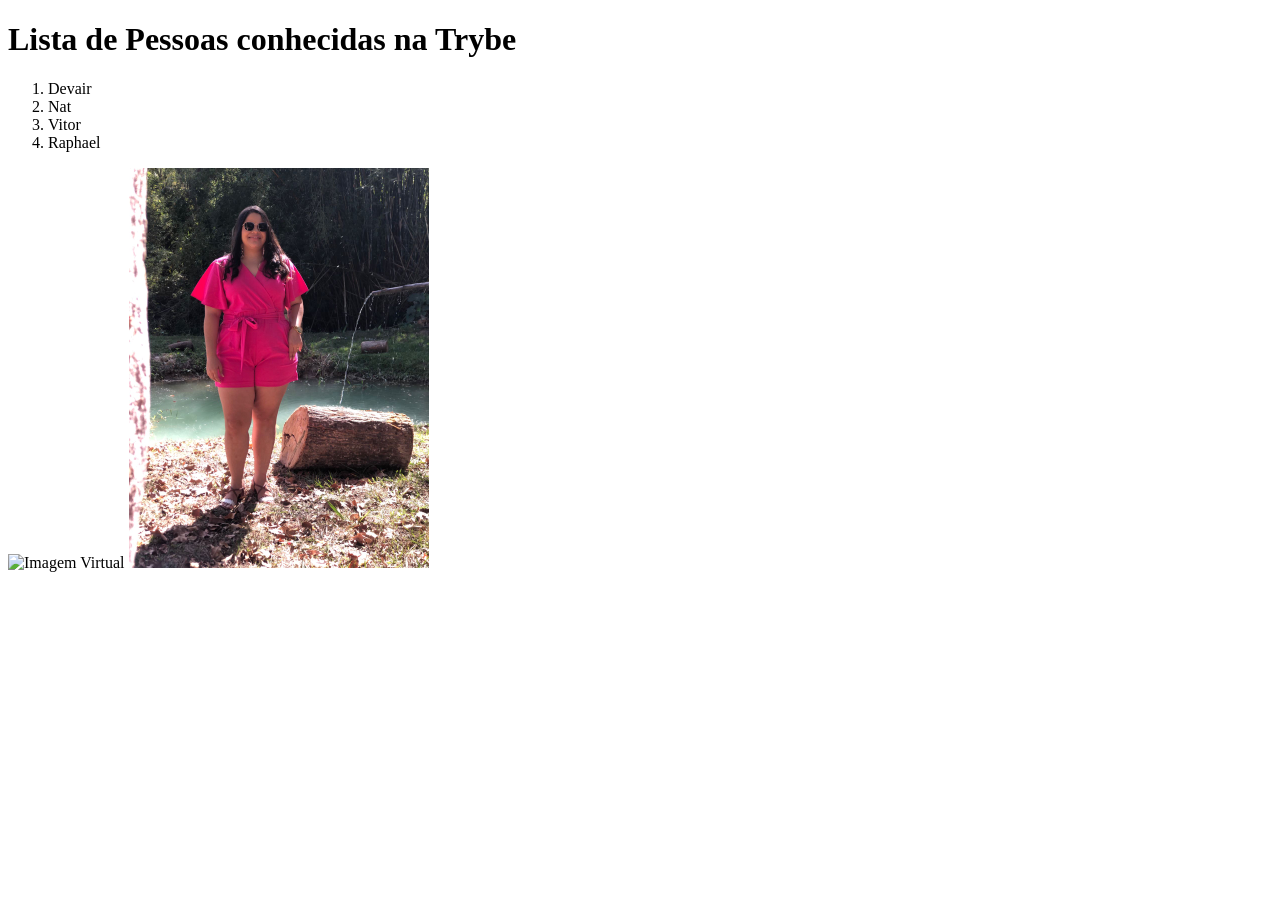
==== index.html @ 424db33f "Meu primeiro portfólio" ====
<!DOCTYPE html>
<html lang="pt-br">
<head>
    <meta charset="UTF-8">
    <meta name="viewport" content="width=device-width, initial-scale=1.0">
    <title>Exercicio Para Fixar</title>
</head>
<body>
    <h1>Lista de Pessoas conhecidas na Trybe</h1>
    <ol>
        <li>Devair</li>
        <li>Nat</li>
        <li>Vitor</li>
        <li>Raphael</li>
    </ol>
    <img src="https://encrypted-tbn0.gstatic.com/images?q=tbn:ANd9GcSHKK7kw_hHKJkZWeZi13j_8qH7yONj-IMW2w&usqp=CAU" alt="Imagem Virtual"  width="300px">
    <img src="WhatsApp Image 2023-07-05 at 16.09.33 (3).jpeg" alt="Mulher de macaquinho rosa" width="300px"

</body>
</html>
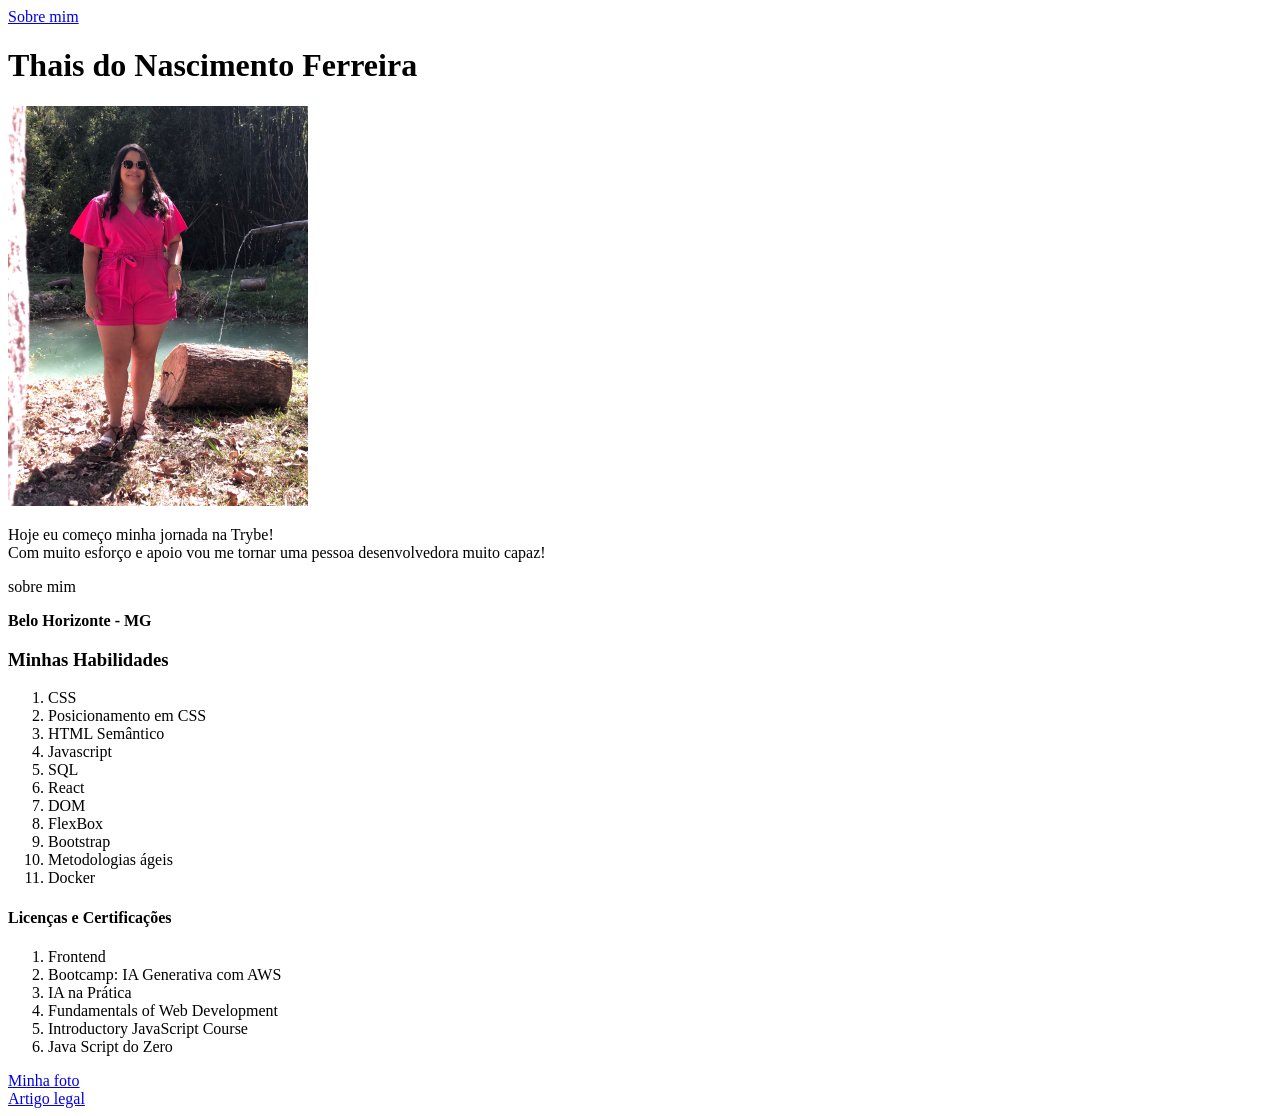
==== commit 84f6e57d: "Meu primeiro portfólio" ====
--- a/index.html
+++ b/index.html
@@ -3,18 +3,48 @@
 <head>
     <meta charset="UTF-8">
     <meta name="viewport" content="width=device-width, initial-scale=1.0">
-    <title>Exercicio Para Fixar</title>
+    <title>Portfólio Web</title>
 </head>
 <body>
-    <h1>Lista de Pessoas conhecidas na Trybe</h1>
+  <a href="#sobre-mim">Sobre mim</a>
+
+  <h1 class="meuNome">Thais do Nascimento Ferreira</h1>
+  <img src="./WhatsApp Image 2023-07-05 at 16.09.33 (3).jpeg" alt="Mulher branca de óculos escuros e roupa rosa" id="foto" width="300px">
+
+  <p>Hoje eu começo minha jornada na Trybe!<br>
+    Com muito esforço e apoio vou me tornar uma pessoa desenvolvedora muito capaz!</p>
+
+  <p class="descricao">sobre mim</p>
+  
+  <p class="resido"><strong>Belo Horizonte - MG</strong></p>
+
+    <h3>Minhas Habilidades</h3>
+      <ol>
+        <li class="CSS">CSS</li>
+        <li class="Posicionamento em CSS">Posicionamento em CSS</li>
+        <li class="HTML Semântico">HTML Semântico</li>
+        <li class="javascript">Javascript</li>
+        <li class="sql">SQL</li>
+        <li class="react">React</li>
+        <li class="DOM">DOM</li>
+        <li class="FlexBox">FlexBox</li>
+        <li class="bootstrap">Bootstrap</li>
+        <li class="metoAgil">Metodologias ágeis</li>
+        <li class="Docker">Docker</li>
+      </ol>
+
+    <h4>Licenças e Certificações</h4>
     <ol>
-        <li>Devair</li>
-        <li>Nat</li>
-        <li>Vitor</li>
-        <li>Raphael</li>
+      <li class="Frontend">Frontend</li>
+      <li class="Bootcamp">Bootcamp: IA Generativa com AWS</li>
+      <li class="IA">IA na Prática</li>
+      <li class="Fundamentals">Fundamentals of Web Development</li>
+      <li class="Introductory JavaScript Course">Introductory JavaScript Course</li>
+      <li class="Java Script do Zero">Java Script do Zero</li>
     </ol>
-    <img src="https://encrypted-tbn0.gstatic.com/images?q=tbn:ANd9GcSHKK7kw_hHKJkZWeZi13j_8qH7yONj-IMW2w&usqp=CAU" alt="Imagem Virtual"  width="300px">
-    <img src="WhatsApp Image 2023-07-05 at 16.09.33 (3).jpeg" alt="Mulher de macaquinho rosa" width="300px"
 
-</body>
+    <a href="#minha-foto">Minha foto</a><br>
+    <a href="https://blog.betrybe.com/carreira/frontend/" target="_blank">Artigo legal</a>
+
+  </body>
 </html>
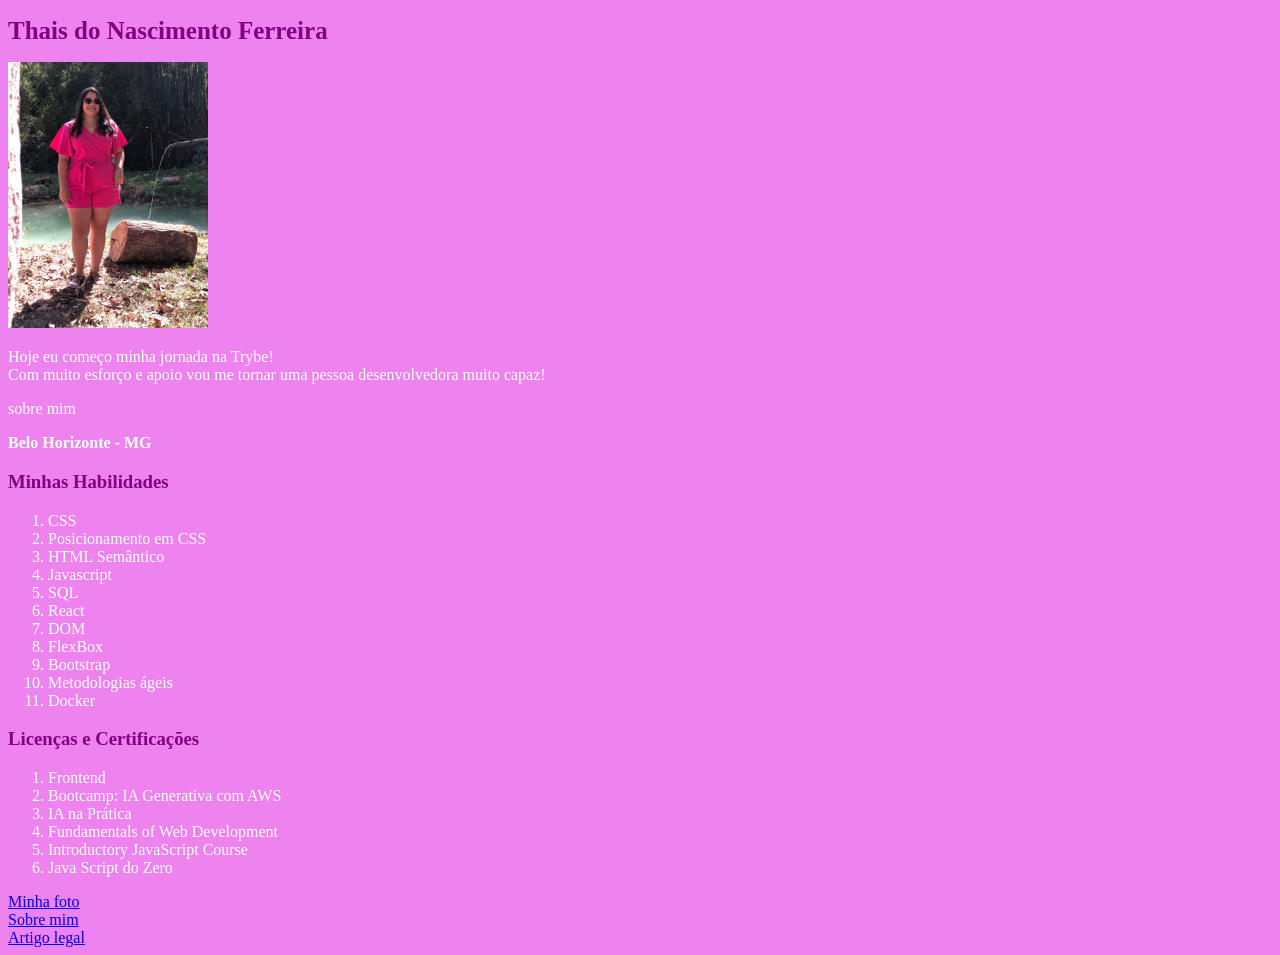
==== commit dd2d9358: "Estilizando" ====
--- a/index.html
+++ b/index.html
@@ -5,11 +5,29 @@
     <meta name="viewport" content="width=device-width, initial-scale=1.0">
     <title>Portfólio Web</title>
 </head>
+
+<Style>
+  h1 {
+    font-size: 25px;
+    color: purple;
+  }
+
+h3 {
+  color: purple;
+}
+
+body {
+  background-color: violet;
+  color: white;
+  position:static;
+}
+
+</Style>
+
 <body>
-  <a href="#sobre-mim">Sobre mim</a>
 
   <h1 class="meuNome">Thais do Nascimento Ferreira</h1>
-  <img src="./WhatsApp Image 2023-07-05 at 16.09.33 (3).jpeg" alt="Mulher branca de óculos escuros e roupa rosa" id="foto" width="300px">
+  <img src="./WhatsApp Image 2023-07-05 at 16.09.33 (3).jpeg" alt="Mulher branca de óculos escuros e roupa rosa" id="foto" width="200px">
 
   <p>Hoje eu começo minha jornada na Trybe!<br>
     Com muito esforço e apoio vou me tornar uma pessoa desenvolvedora muito capaz!</p>
@@ -33,7 +51,7 @@
         <li class="Docker">Docker</li>
       </ol>
 
-    <h4>Licenças e Certificações</h4>
+    <h3>Licenças e Certificações</h3>
     <ol>
       <li class="Frontend">Frontend</li>
       <li class="Bootcamp">Bootcamp: IA Generativa com AWS</li>
@@ -44,7 +62,8 @@
     </ol>
 
     <a href="#minha-foto">Minha foto</a><br>
-    <a href="https://blog.betrybe.com/carreira/frontend/" target="_blank">Artigo legal</a>
+    <a href="#sobre-mim">Sobre mim</a><br>
+    <a href="https://blog.betrybe.com/carreira/frontend/" target="_blank">Artigo legal</a><br>
 
   </body>
 </html>
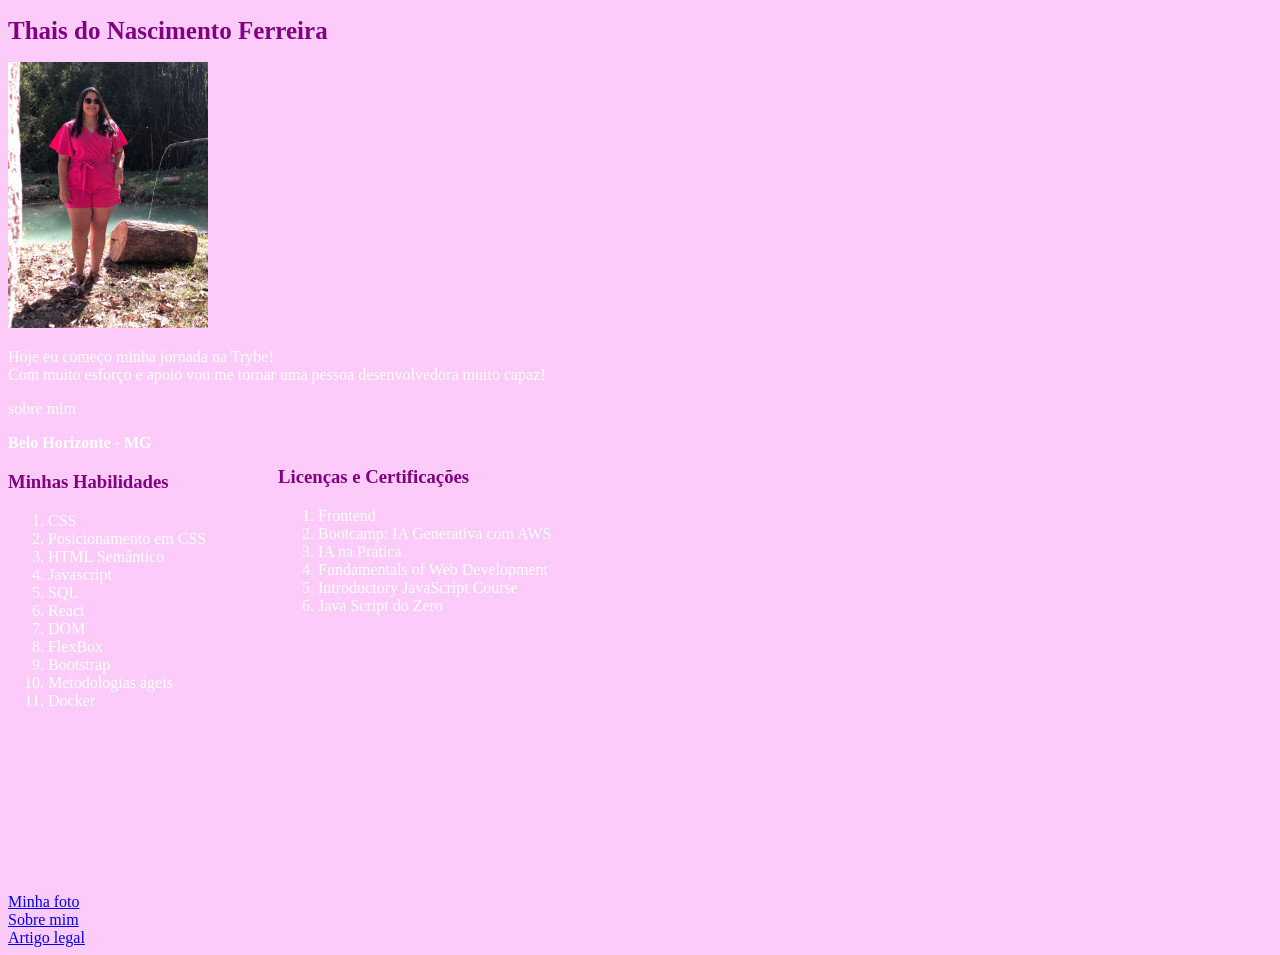
==== commit 7caa4bc9: "Adicionando estilo" ====
--- a/index.html
+++ b/index.html
@@ -4,25 +4,8 @@
     <meta charset="UTF-8">
     <meta name="viewport" content="width=device-width, initial-scale=1.0">
     <title>Portfólio Web</title>
+    <link rel="stylesheet" type="text/css" href="style.css">
 </head>
-
-<Style>
-  h1 {
-    font-size: 25px;
-    color: purple;
-  }
-
-h3 {
-  color: purple;
-}
-
-body {
-  background-color: violet;
-  color: white;
-  position:static;
-}
-
-</Style>
 
 <body>
 
@@ -51,6 +34,7 @@
         <li class="Docker">Docker</li>
       </ol>
 
+  <div>
     <h3>Licenças e Certificações</h3>
     <ol>
       <li class="Frontend">Frontend</li>
@@ -60,6 +44,7 @@
       <li class="Introductory JavaScript Course">Introductory JavaScript Course</li>
       <li class="Java Script do Zero">Java Script do Zero</li>
     </ol>
+  </div>
 
     <a href="#minha-foto">Minha foto</a><br>
     <a href="#sobre-mim">Sobre mim</a><br>
--- a/style.css
+++ b/style.css
@@ -0,0 +1,21 @@
+
+h1 {
+  font-size: 25px;
+  color: purple;
+  }
+
+h3 {
+  color: purple;
+}
+
+body {
+  background-color: #fdcbfa;
+  color: white;
+  width: auto;
+}
+
+div {
+  position: relative;
+  left: 270px;
+  top: -262px;
+}
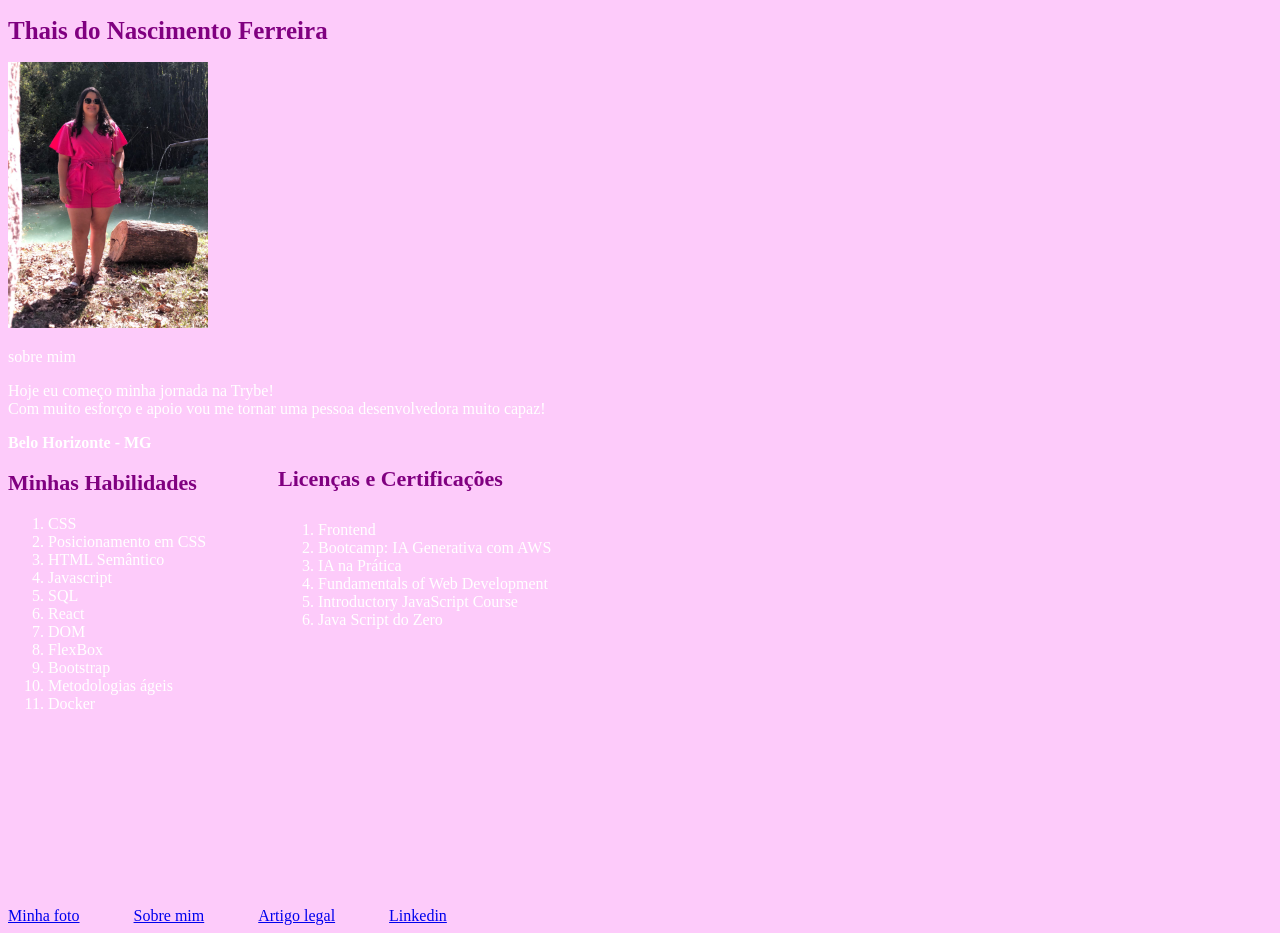
==== commit f1240465: "Adicionando mais estilo" ====
--- a/index.html
+++ b/index.html
@@ -3,23 +3,23 @@
 <head>
     <meta charset="UTF-8">
     <meta name="viewport" content="width=device-width, initial-scale=1.0">
-    <title>Portfólio Web</title>
+    <title> Portfólio Web </title>
     <link rel="stylesheet" type="text/css" href="style.css">
 </head>
 
 <body>
 
   <h1 class="meuNome">Thais do Nascimento Ferreira</h1>
-  <img src="./WhatsApp Image 2023-07-05 at 16.09.33 (3).jpeg" alt="Mulher branca de óculos escuros e roupa rosa" id="foto" width="200px">
+  <img src="./WhatsApp Image 2023-07-05 at 16.09.33 (3).jpeg" width="200px" alt="Mulher branca de óculos escuros e roupa rosa" id="foto">
 
+  <p class="descricao" id="sobre-mim">sobre mim</p>
+  
   <p>Hoje eu começo minha jornada na Trybe!<br>
     Com muito esforço e apoio vou me tornar uma pessoa desenvolvedora muito capaz!</p>
-
-  <p class="descricao">sobre mim</p>
   
   <p class="resido"><strong>Belo Horizonte - MG</strong></p>
-
-    <h3>Minhas Habilidades</h3>
+  <section>
+    <h2>Minhas Habilidades</h2>
       <ol>
         <li class="CSS">CSS</li>
         <li class="Posicionamento em CSS">Posicionamento em CSS</li>
@@ -33,10 +33,10 @@
         <li class="metoAgil">Metodologias ágeis</li>
         <li class="Docker">Docker</li>
       </ol>
-
-  <div>
+    </section>
+  <section>
     <h3>Licenças e Certificações</h3>
-    <ol>
+    <ol class="licenças">
       <li class="Frontend">Frontend</li>
       <li class="Bootcamp">Bootcamp: IA Generativa com AWS</li>
       <li class="IA">IA na Prática</li>
@@ -44,11 +44,13 @@
       <li class="Introductory JavaScript Course">Introductory JavaScript Course</li>
       <li class="Java Script do Zero">Java Script do Zero</li>
     </ol>
-  </div>
+  </section>
+  </body>
 
-    <a href="#minha-foto">Minha foto</a><br>
-    <a href="#sobre-mim">Sobre mim</a><br>
-    <a href="https://blog.betrybe.com/carreira/frontend/" target="_blank">Artigo legal</a><br>
-
-  </body>
+  <footer id="footer" class="rodape">
+    <a href="#foto">Minha foto</a>
+    <a href="#sobre-mim">Sobre mim</a>
+    <a href="https://blog.betrybe.com/carreira/frontend/" target="_blank">Artigo legal</a>
+    <a href="https://www.linkedin.com/in/thais-nascimento-dev/" target="_blank">Linkedin</a><br>
+  </footer>
 </html>
--- a/style.css
+++ b/style.css
@@ -4,18 +4,41 @@
   color: purple;
   }
 
+h2 {
+  font-size: 22px;
+  color: purple;
+}
+
 h3 {
   color: purple;
+  font-size: 22px;
+  position: relative;
+  left: 270px;
+  top: -269px;
+}
+
+.licenças {
+  position: relative;
+  left: 270px;
+  top: -262px;
 }
 
 body {
   background-color: #fdcbfa;
   color: white;
   width: auto;
+  display: block;
 }
 
-div {
-  position: relative;
-  left: 270px;
-  top: -262px;
+a {
+  display: inline-block;
+  margin-right: 50px;
+}
+
+li:hover{
+  background-color: violet;
+}
+
+li:active{
+  color: black;
 }
